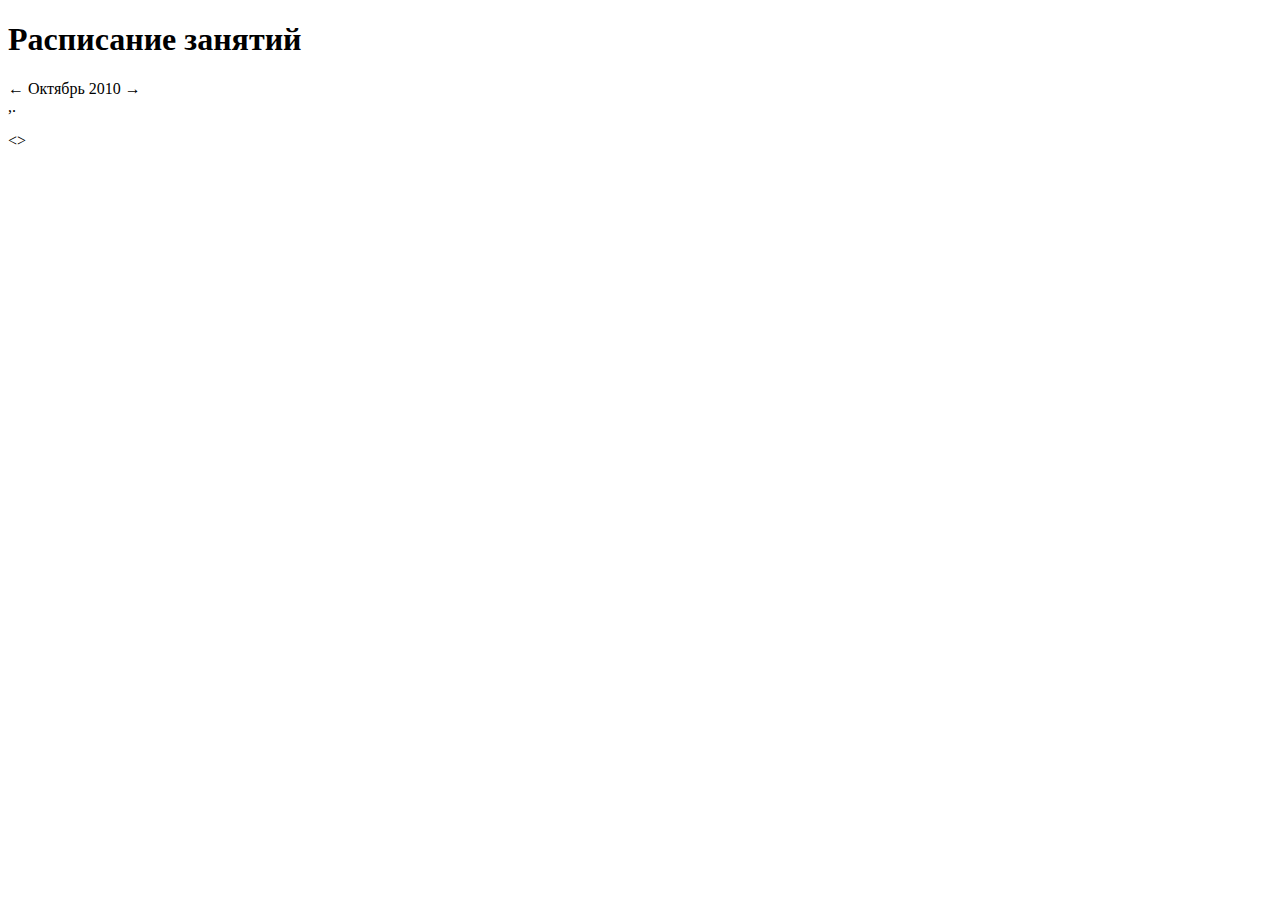
==== develop/index.html @ 4e55b635 "Базовая логика (/develop)" ====
﻿<!DOCTYPE html>

<html lang="en" xmlns="http://www.w3.org/1999/xhtml">
<head>
    <meta charset="utf-8" />
    <script type="text/javascript" src="jquery-1.8.2.min.js"></script>
    <title></title>
</head>
<body>
    <h1>Расписание занятий</h1>
    <div class="b-month-switcher">
        <a class="elem-prev-month">←</a>
        <span class="elem-current-month">Октябрь 2010</span>
        <a class="elem-next-month">→</a>
    </div>
    ,.
    <ul class="b-calendar">
    </ul>
    <>



    <script type="text/javascript" src="script.js"></script>
</body>
</html>
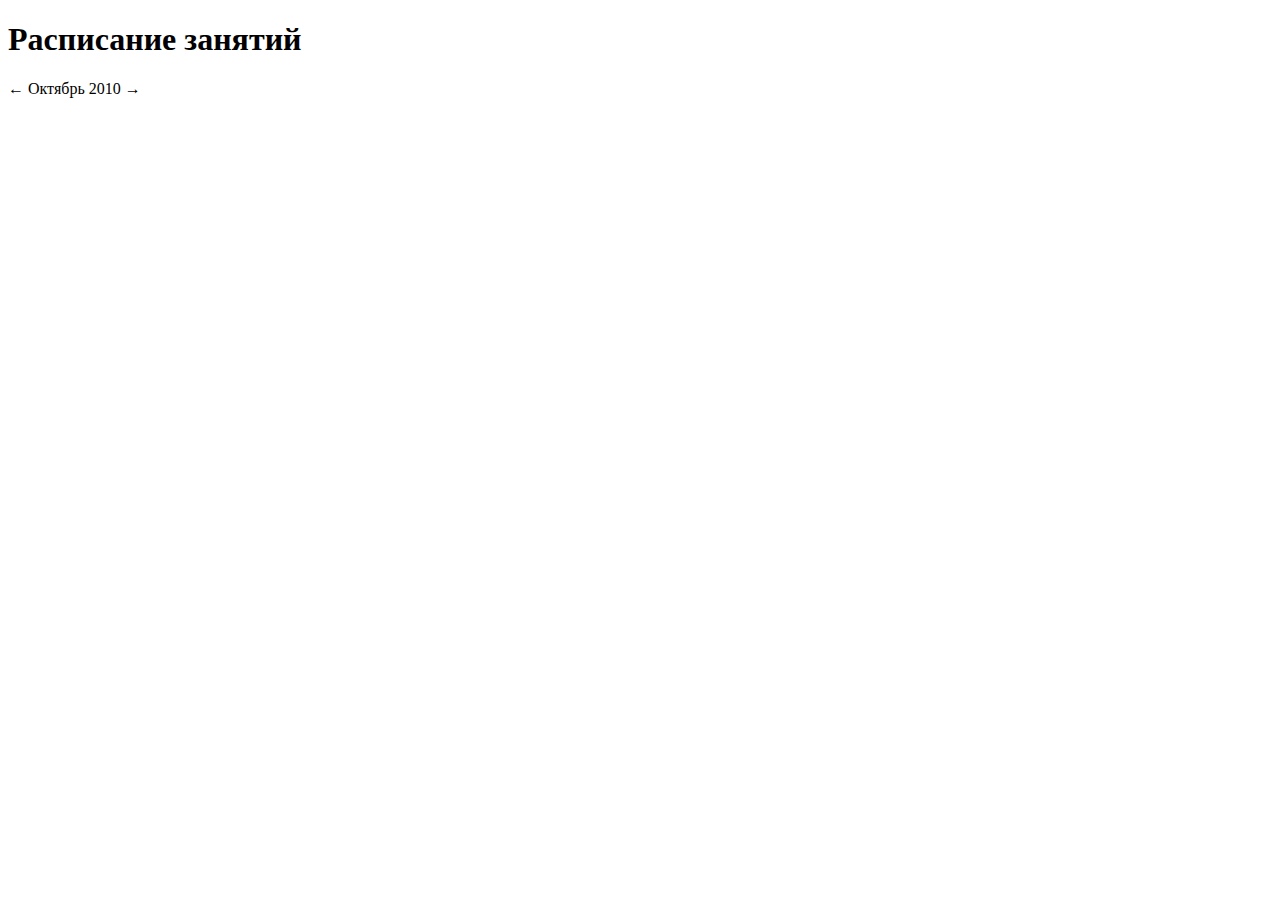
==== commit 6ad4ce14: "Реализованы блоки b-month-switcher и b-month-calendar" ====
--- a/develop/index.html
+++ b/develop/index.html
@@ -4,7 +4,7 @@
 <head>
     <meta charset="utf-8" />
     <script type="text/javascript" src="jquery-1.8.2.min.js"></script>
-    <title></title>
+    <title>Расписание занятий</title>
 </head>
 <body>
     <h1>Расписание занятий</h1>
@@ -12,14 +12,9 @@
         <a class="elem-prev-month">←</a>
         <span class="elem-current-month">Октябрь 2010</span>
         <a class="elem-next-month">→</a>
-    </div>
-    ,.
+    </div>   
     <ul class="b-calendar">
     </ul>
-    <>
-
-
-
     <script type="text/javascript" src="script.js"></script>
 </body>
 </html>